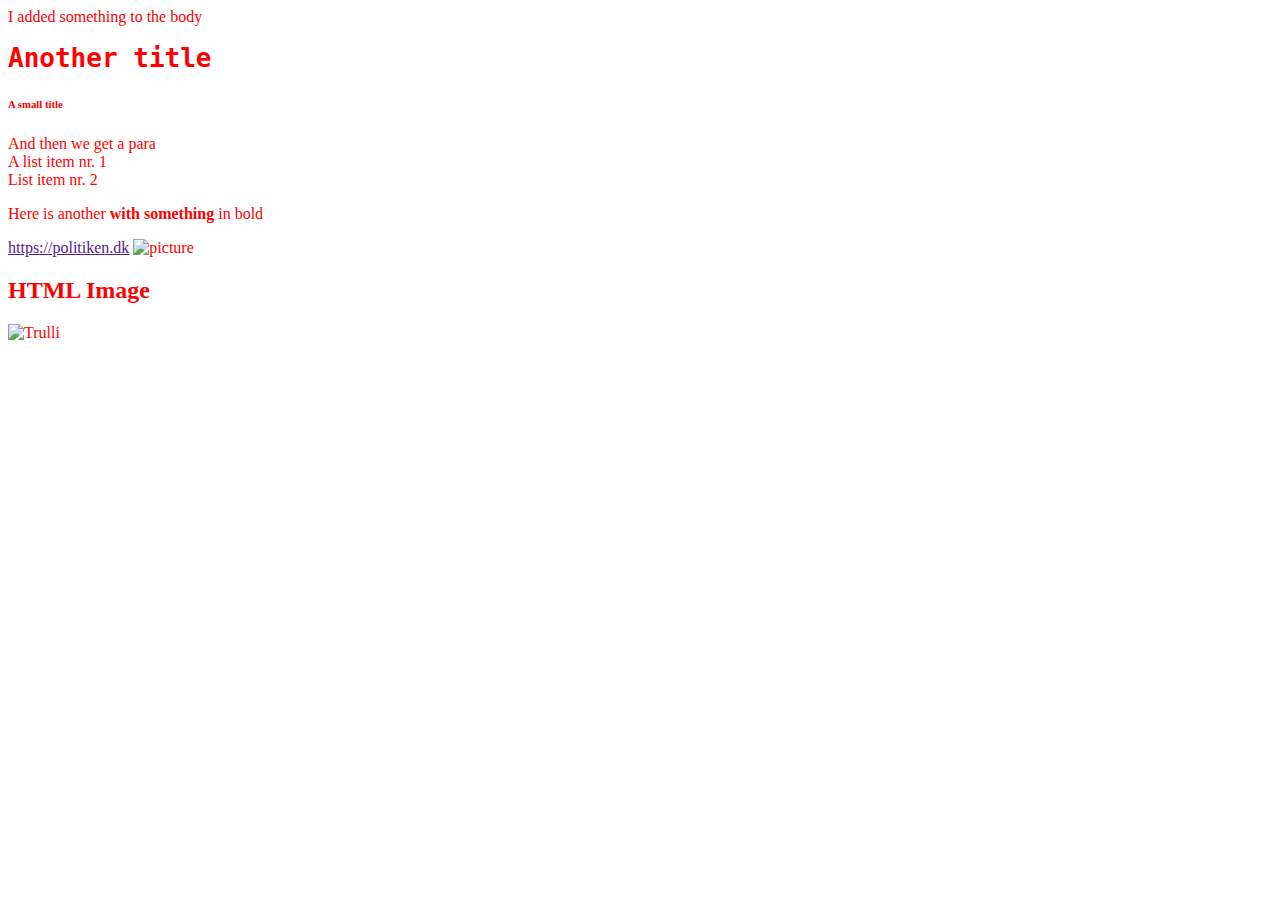
==== index.html @ 6c7f934f "Assignments" ====
<!DOCTYPE html>
<html>

<head>
    <title>Here is a title now</title>
    <link rel="stylesheet" type="text/css" href="./styles/style.css" media="screen" />
</head>
    
<body> I added something to the body
    <h1> Another title</h1>
    <p id="justanotherpara"</p>
    <h6> A small title</h6>
    <div> And then we get a para
    <li> A list item nr. 1</li>
    <li> List item nr. 2</li>
    <p> Here is another <strong> with something </strong> in bold </p>
    <a href="">https://politiken.dk</a>
    <img src="/Users/benjamin/Documents/GitHub/software-design-hypertext/template-web-project (1)/assets/img/path-mont-tremblant-laurentian-mountains-canada.jpg" alt="picture" width="500" height="300">
    </div>
</body>

<script src="main.js"></script>

<h2>HTML Image</h2>
<img src="pic_trulli.jpg" alt="Trulli" width="500" height="333">

</html>
---- styles/style.css ----
body {
  color: red;
}

h1 {
  color: red;
  font-family: monospace;
}

#justanoterpara {
  background-color: aqua;
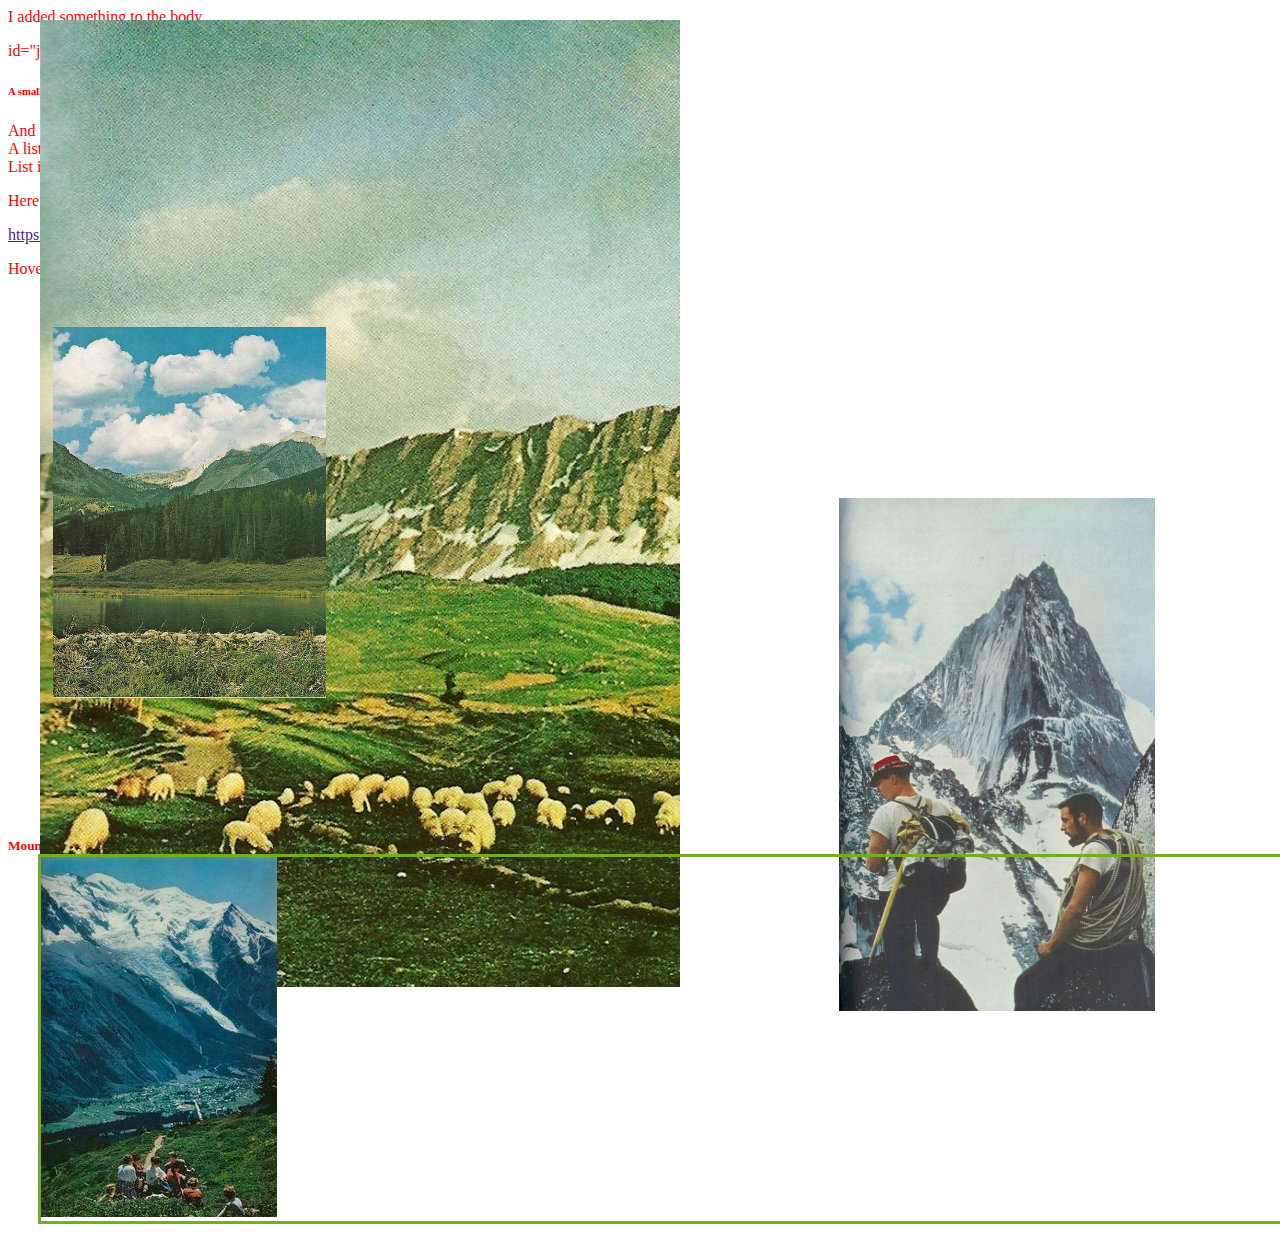
==== commit 8b3172ba: "test2" ====
--- a/index.html
+++ b/index.html
@@ -4,11 +4,61 @@
 <head>
     <title>Here is a title now</title>
     <link rel="stylesheet" type="text/css" href="./styles/style.css" media="screen" />
+<style>
+
+.image1:hover {
+  animation: shake 5s;
+  animation-iteration-count: infinite;
+}
+
+@keyframes shake {
+  0% { transform: translate(1px, 1px) rotate(0deg); }
+  10% { transform: translate(-1px, -2px) rotate(-1deg); }
+  20% { transform: translate(-3px, 0px) rotate(1deg); }
+  30% { transform: translate(3px, 2px) rotate(0deg); }
+  40% { transform: translate(1px, -1px) rotate(1deg); }
+  50% { transform: translate(-1px, 2px) rotate(-1deg); }
+  60% { transform: translate(-3px, 1px) rotate(0deg); }
+  70% { transform: translate(3px, 1px) rotate(-1deg); }
+  80% { transform: translate(-1px, -1px) rotate(1deg); }
+  90% { transform: translate(1px, 2px) rotate(0deg); }
+  100% { transform: translate(1px, -2px) rotate(-1deg); }
+}
+.image1
+{
+    width: 25%;
+    position: relative;
+    top: 0;
+    right: 0;
+}
+
+.image2
+{
+    width: 25%;
+    position: relative;
+    top: 200px;
+    left: 400px;
+}
+
+.overlay {
+position: absolute;
+  top: 0;
+  bottom: 0;
+  left: 0;
+  right: 0;
+  height: 100%;
+  width: 100%;
+  opacity: 0;
+  transition: .5s ease;
+  background-color: #008CBA;
+}
+
+
+</style>
 </head>
     
 <body> I added something to the body
-    <h1> Another title</h1>
-    <p id="justanotherpara"</p>
+    <p> id="justanotherpara"</p>
     <h6> A small title</h6>
     <div> And then we get a para
     <li> A list item nr. 1</li>
@@ -18,10 +68,37 @@
     <img src="/Users/benjamin/Documents/GitHub/software-design-hypertext/template-web-project (1)/assets/img/path-mont-tremblant-laurentian-mountains-canada.jpg" alt="picture" width="500" height="300">
     </div>
 </body>
+<p>Hover over the image:</p>
 
-<script src="main.js"></script>
+<h1>
+    <img class="image3" src="photos_2/1c1d816f58335c5455439a096e177d7a.jpg" alt="mountain2" style="width: 50%;" >
+</h1>
 
-<h2>HTML Image</h2>
-<img src="pic_trulli.jpg" alt="Trulli" width="500" height="333">
+<h2>
+<script src="main.js" runat="server"></script>
+
+
+<div class="row"> 
+    <div class="column">
+        <figure>
+        <img class= "image1" src="photos_2/6ef56e219edaff2522a06c7a16332fb9.jpg" alt="Here are some mountains" style="width: 80%;" >
+        <figcaption>Fig.1 - Trulli, Puglia, Italy.</figcaption>
+    </figure> </div>
+        </div>
+</div>
+</h2>
+<h3>
+<form id="form1" runat="server">
+    <div>
+    <img src="photos_2/Vintage-Mountain-Climbing-Climbers-Climb-with-Ladder-Retro-Poster-Canvas-Painting-DIY-Wall-Paper-Posters-Home.jpg" class="image2" alt="">
+    </div>
+</form>
+</h3>
+
+<h5>Mountains
+    <div class=relative>
+    <img src="photos_2/a77ca103a47ebce4e3a456f3edfa9f7f--chamonix-mont-blanc-sister-photos.jpg" alt="more mountains">
+</div>
+</h5>
 
 </html> --- a/styles/style.css
+++ b/styles/style.css
@@ -1,12 +1,38 @@
 body {
   color: red;
 }
+
+.column {
+  float: left;
+  width: 33.33%;
+  padding: 5px;
+}
+
 
 h1 {
   color: red;
   font-family: monospace;
 }
-
-#justanoterpara {
-  background-color: aqua;
-  + 
+  .image1
+  {
+      width: 25%;
+      position: relative;
+      top: 0;
+      left: 0;
+  }
+  
+  .image3
+  {
+      width: 25%;
+      position: absolute;
+      top: 20px;
+      left: 40px;
+    }
+    
+    div.relative 
+    {
+      position: relative;
+      left: 30px;
+      border: 3px solid #73AD21;
+    }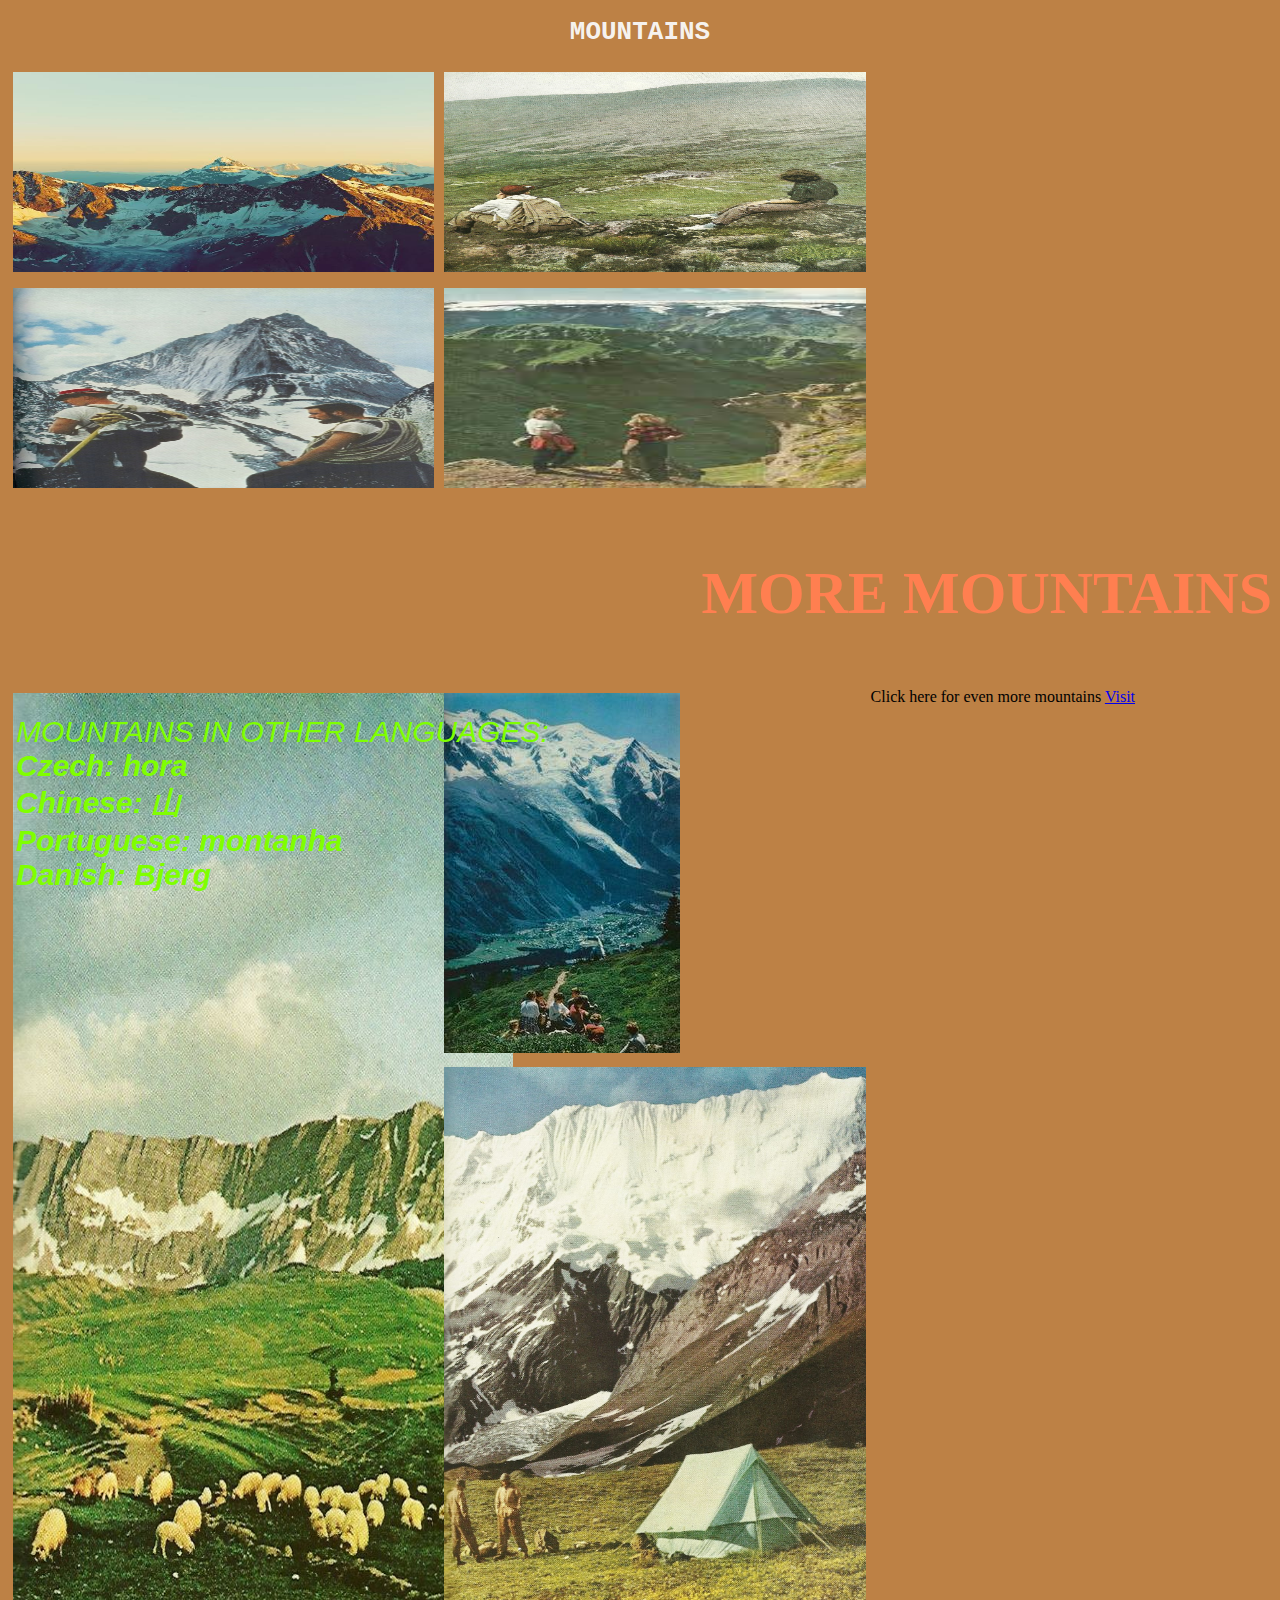
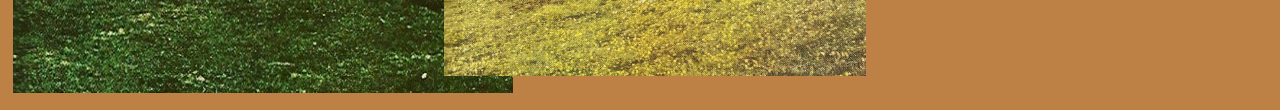
==== commit 6f703fb0: "Update index.html" ====
--- a/index.html
+++ b/index.html
@@ -2,11 +2,10 @@
 <html>
 
 <head>
-    <title>Here is a title now</title>
+    <title>WEBSITE TITLE HERE</title>
     <link rel="stylesheet" type="text/css" href="./styles/style.css" media="screen" />
-<style>
-
-.image1:hover {
+    <style>
+        .image5:hover {
   animation: shake 5s;
   animation-iteration-count: infinite;
 }
@@ -24,81 +23,71 @@
   90% { transform: translate(1px, 2px) rotate(0deg); }
   100% { transform: translate(1px, -2px) rotate(-1deg); }
 }
-.image1
-{
-    width: 25%;
-    position: relative;
-    top: 0;
-    right: 0;
-}
 
-.image2
-{
-    width: 25%;
-    position: relative;
-    top: 200px;
-    left: 400px;
-}
-
-.overlay {
-position: absolute;
-  top: 0;
-  bottom: 0;
-  left: 0;
-  right: 0;
-  height: 100%;
-  width: 100%;
-  opacity: 0;
-  transition: .5s ease;
-  background-color: #008CBA;
-}
-
-
+.bottomleft {
+  position: absolute;
+  bottom: 8px;
+  left: 16px;
+  font-size: 30px;
+  font-style: italic;
+  font-family: 'Gill Sans', 'Gill Sans MT', Calibri, 'Trebuchet MS', sans-serif;
+  color: chartreuse;
+  
+  
 </style>
 </head>
     
-<body> I added something to the body
-    <p> id="justanotherpara"</p>
-    <h6> A small title</h6>
-    <div> And then we get a para
-    <li> A list item nr. 1</li>
-    <li> List item nr. 2</li>
-    <p> Here is another <strong> with something </strong> in bold </p>
-    <a href="">https://politiken.dk</a>
-    <img src="/Users/benjamin/Documents/GitHub/software-design-hypertext/template-web-project (1)/assets/img/path-mont-tremblant-laurentian-mountains-canada.jpg" alt="picture" width="500" height="300">
+<body>
+    <h1>MOUNTAINS</h1>
+    <h2>
+        <div class="row">
+            <div class="image5"> 
+            <div class="column">
+        <img src="photos_2/scenic-alpine-landscape-with-and-mountain-ranges-natural-mountain-background-vintage-stylization_u-L-Q1A6E690.jpg" alt="" style="width: 100%;" width="100" height="200">
+    </div>
+    <div class="column"> 
+        <img src="photos_2/tumblr_mgy4y2Zv0x1rbqpjlo1_1280.jpg" alt="" style="width: 100%;" width="100" height="200">
+    </div>
+    <div class="column">
+       <img src="photos_2/Vintage-Mountain-Climbing-Climbers-Climb-with-Ladder-Retro-Poster-Canvas-Painting-DIY-Wall-Paper-Posters-Home.jpg" alt="" style="width: 100%" width="100" height="200">
+    </div>
+    <div class="column">
+        <img src="photos_2/images.jpg" style="width:100%;" width="100" height="200" alt="">
+    </div>
+</div> 
+    </div>
+    </h2>
+
+    <h3>MORE MOUNTAINS</h3>
+    <div class="row"> Click here for even more mountains <a href=https://www.istockphoto.com/search/2/image?excludenudity=false&phrase=mountain"> Visit</a>
+        <div class="column">
+            <img src="photos_2/1c1d816f58335c5455439a096e177d7a.jpg" alt=""  width="500" height="1000" >
+        </div>
+        <div class="column">
+            <img src="photos_2/a77ca103a47ebce4e3a456f3edfa9f7f--chamonix-mont-blanc-sister-photos.jpg" alt="">
+        </div>
+        <div class="column">
+            <img src="photos_2/973317145929990b3e0662fea3a0e479.jpg" alt="" style="width:100%;">
+            <div class="bottomleft"> MOUNTAINS IN OTHER LANGUAGES: 
+                <li> 
+                <b> Czech: hora </b>
+                </li>
+                <li>
+                    <b> Chinese: 山</b>
+                    </li>
+                    <li>
+                    <b>Portuguese: montanha</b>
+                    </li>
+                    <li>
+                    <b>Danish: Bjerg</b>
+                    </li>
+                </div>
+                
+            
+        </div>
     </div>
 </body>
-<p>Hover over the image:</p>
 
-<h1>
-    <img class="image3" src="photos_2/1c1d816f58335c5455439a096e177d7a.jpg" alt="mountain2" style="width: 50%;" >
-</h1>
-
-<h2>
-<script src="main.js" runat="server"></script>
-
-
-<div class="row"> 
-    <div class="column">
-        <figure>
-        <img class= "image1" src="photos_2/6ef56e219edaff2522a06c7a16332fb9.jpg" alt="Here are some mountains" style="width: 80%;" >
-        <figcaption>Fig.1 - Trulli, Puglia, Italy.</figcaption>
-    </figure> </div>
-        </div>
-</div>
-</h2>
-<h3>
-<form id="form1" runat="server">
-    <div>
-    <img src="photos_2/Vintage-Mountain-Climbing-Climbers-Climb-with-Ladder-Retro-Poster-Canvas-Painting-DIY-Wall-Paper-Posters-Home.jpg" class="image2" alt="">
-    </div>
-</form>
-</h3>
-
-<h5>Mountains
-    <div class=relative>
-    <img src="photos_2/a77ca103a47ebce4e3a456f3edfa9f7f--chamonix-mont-blanc-sister-photos.jpg" alt="more mountains">
-</div>
-</h5>
+<script src="main.js"></script>
 
 </html> --- a/styles/style.css
+++ b/styles/style.css
@@ -1,5 +1,5 @@
 body {
-  color: red;
+ background-color: rgb(189, 129, 69);
 }
 
 .column {
@@ -8,12 +8,17 @@
   padding: 5px;
 }
 
+.row::after {
+  content: "";
+  clear: both;
+  display: table;
+}
 
 h1 {
-  color: red;
+  color: rgba(250, 250, 250, 0.964);
   font-family: monospace;
+  text-align: center;
 }
- 
   .image1
   {
       width: 25%;
@@ -35,4 +40,11 @@
       position: relative;
       left: 30px;
       border: 3px solid #73AD21;
-    }+    }
+
+h3 {
+  color: coral;
+  font-family: fantasy;
+  text-align: right;
+  font-size: 60px;
+}
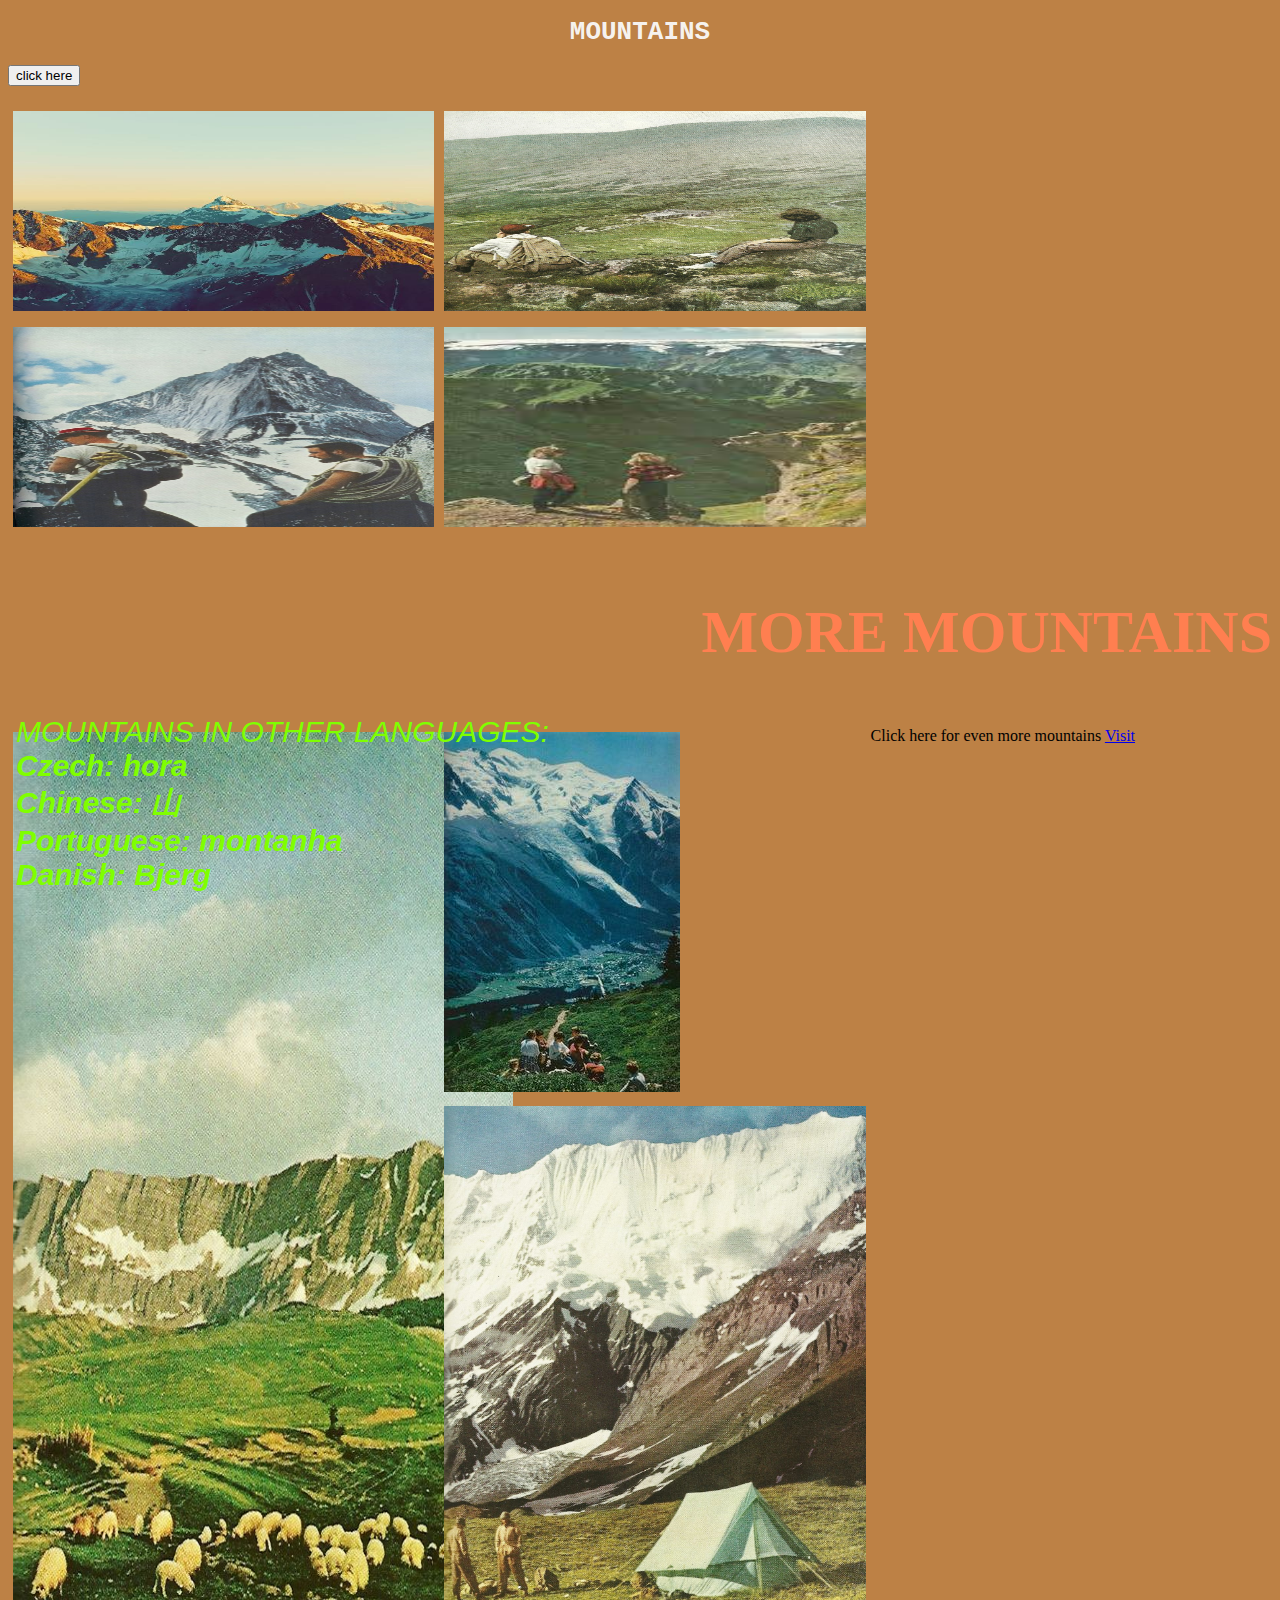
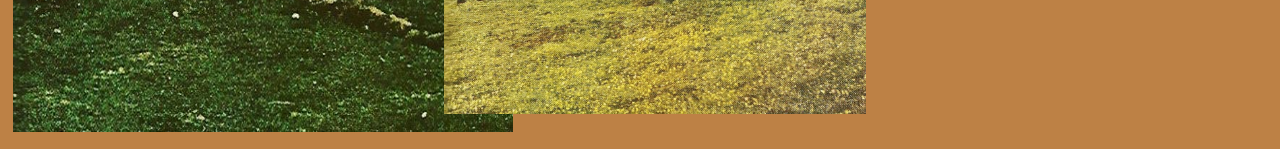
==== commit a27a43a3: "." ====
--- a/index.html
+++ b/index.html
@@ -39,6 +39,7 @@
     
 <body>
     <h1>MOUNTAINS</h1>
+    <button> click here </button>
     <h2>
         <div class="row">
             <div class="image5"> 
--- a/styles/style.css
+++ b/styles/style.css
@@ -48,3 +48,5 @@
   text-align: right;
   font-size: 60px;
 }
+
+@import url('https://fonts.googleapis.com/css2?family=Oswald&display=swap');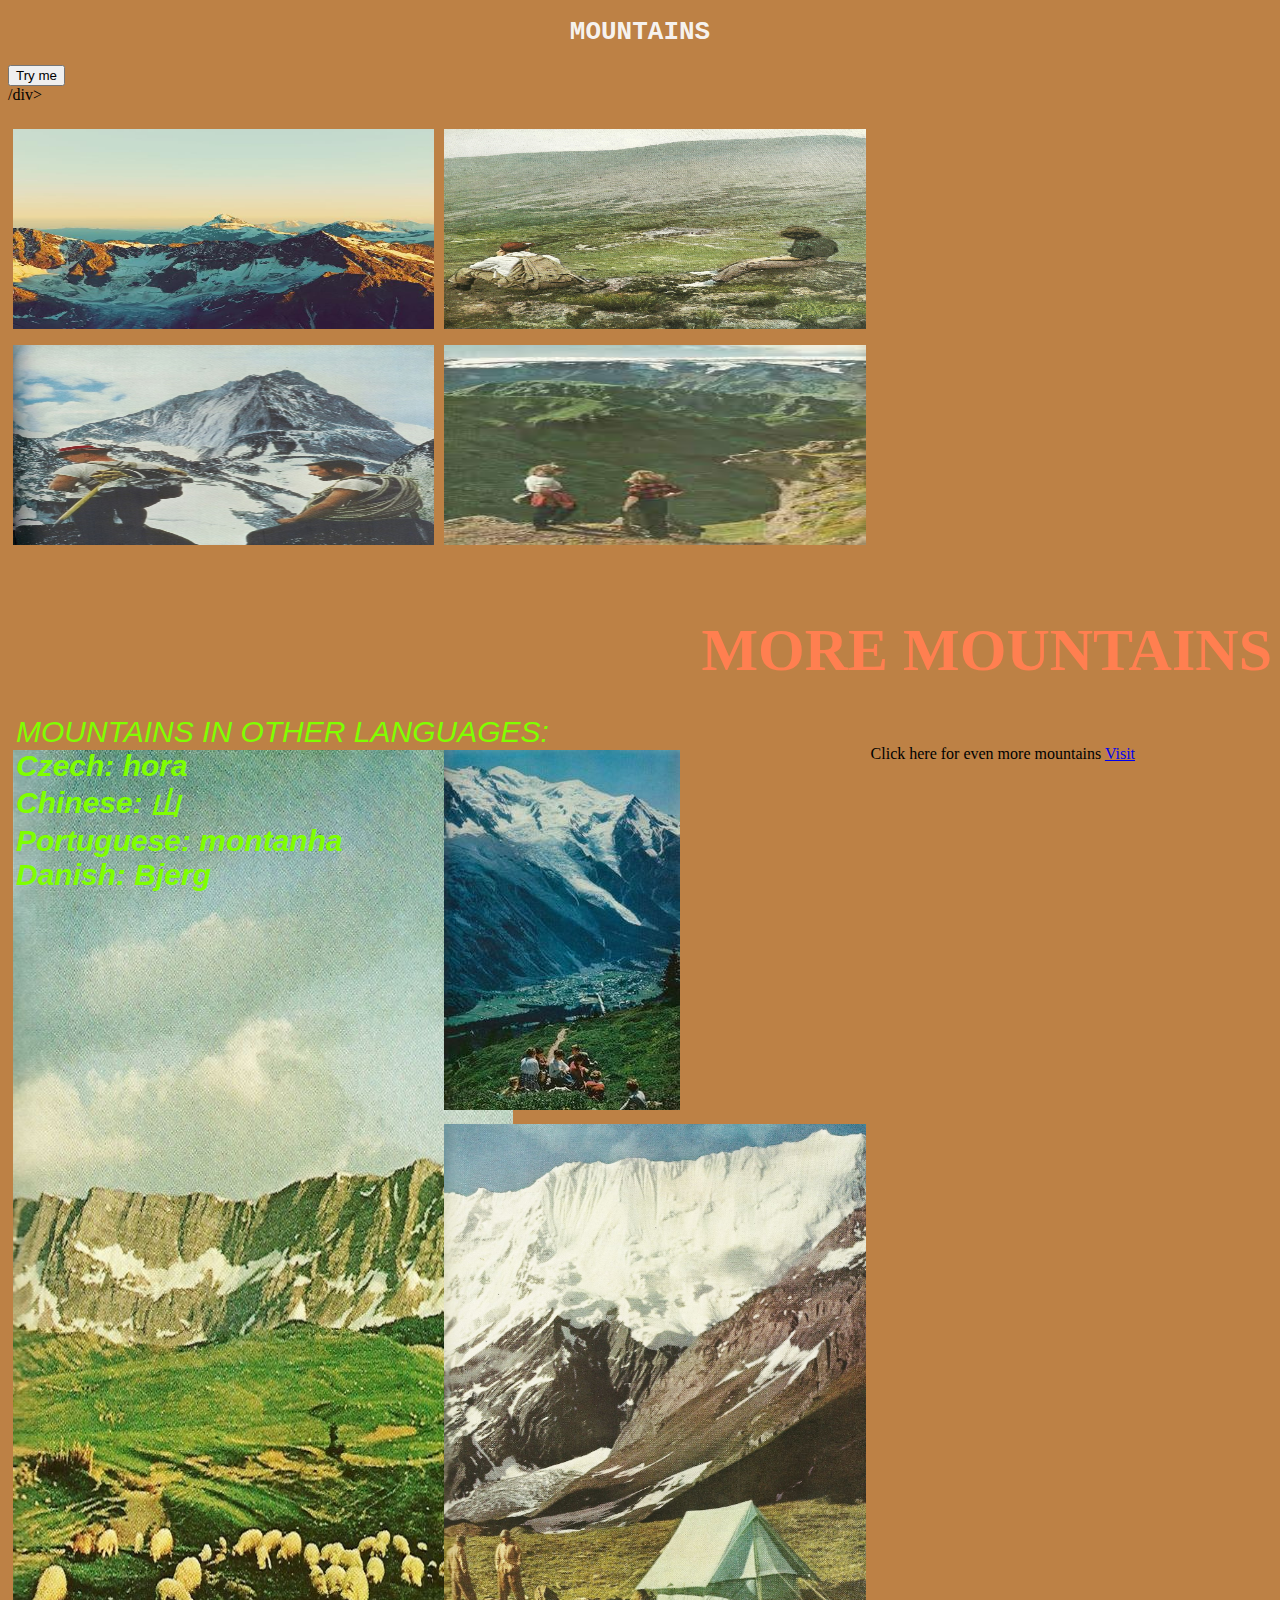
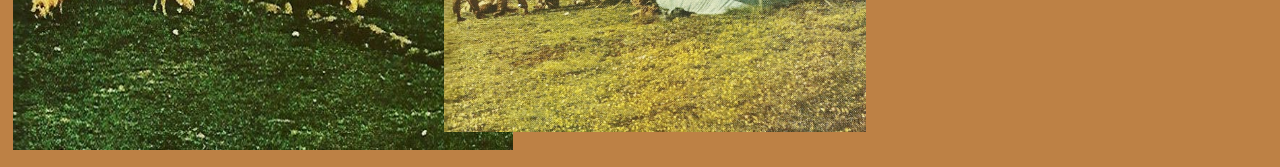
==== commit 3bde4a60: "." ====
--- a/index.html
+++ b/index.html
@@ -38,8 +38,13 @@
 </head>
     
 <body>
-    <h1>MOUNTAINS</h1>
-    <button> click here </button>
+    <h1 id="id1">MOUNTAINS</h1>
+    <button type="button"
+onclick="document.getElementById('id1').style.color = 'green'">
+Try me</button>
+
+<div class=”container”> /div>
+
     <h2>
         <div class="row">
             <div class="image5"> 
@@ -89,6 +94,6 @@
     </div>
 </body>
 
-<script src="main.js"></script>
+<script src="./scripts/main.js"> </script>
 
 </html> 